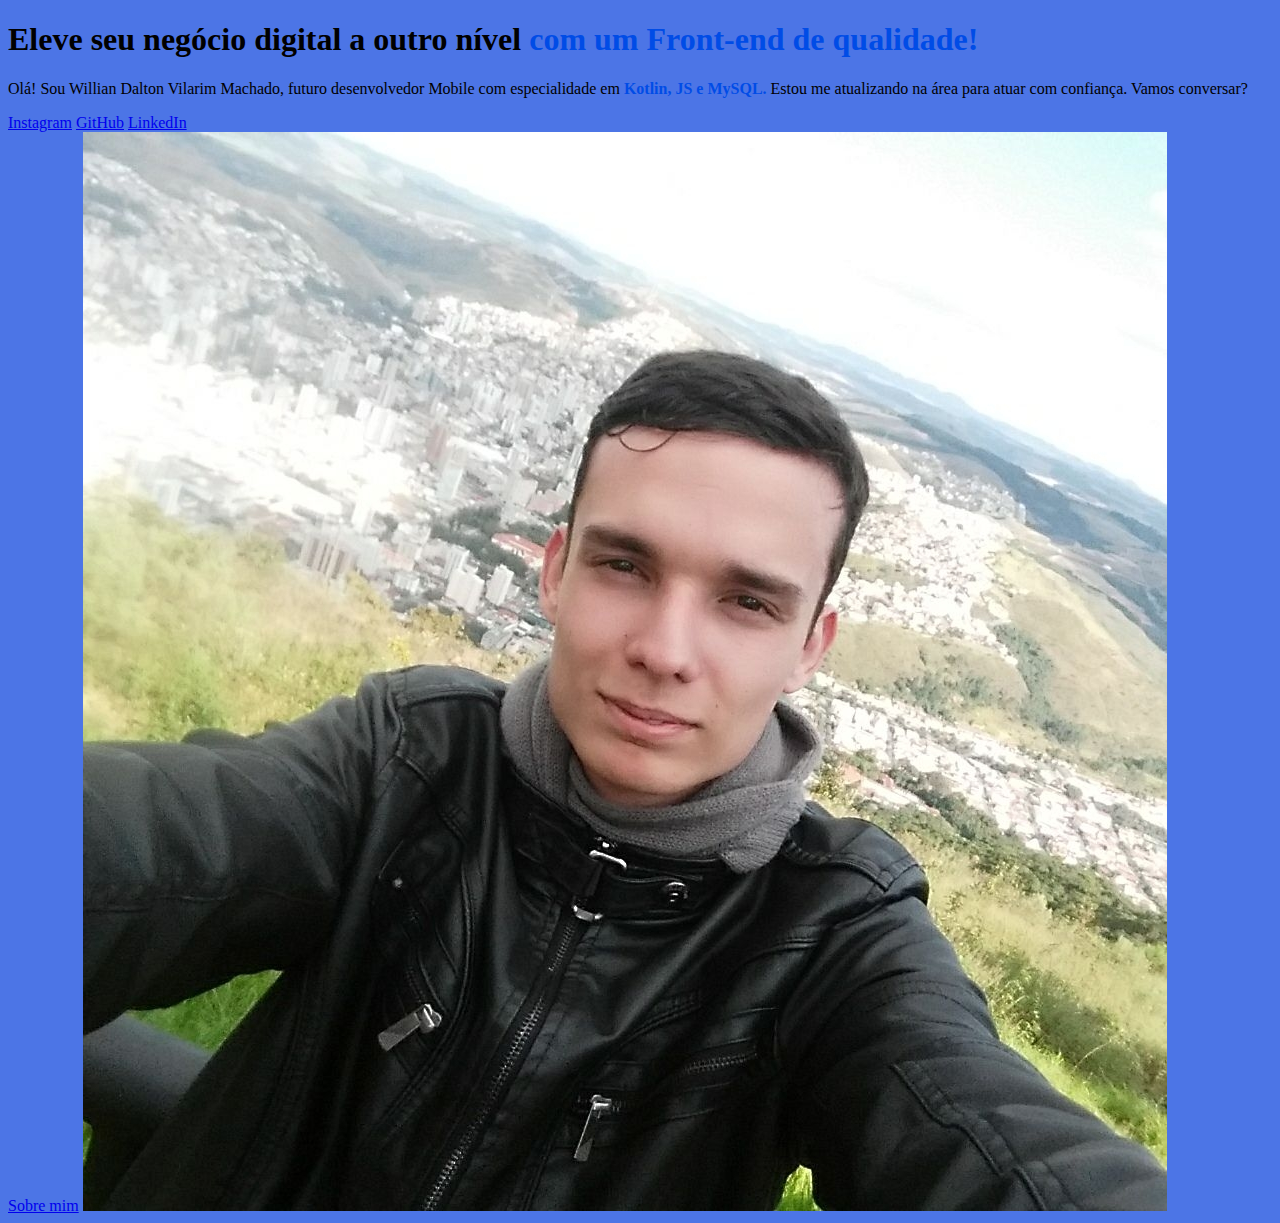
==== index.html @ 68ea47c3 "portifolio" ====
<!DOCTYPE html>
    <html lang="pt-br">
        <head>
            <meta charset="UTF-8">
            <meta http-equiv="X-UA-Compatible" content="IE=edge">
            <meta name="viewport" content="width=device-width, initial-scale=1.0">
            <title>Portfólio</title>
            <link rel="stylesheet" href="style.css">
        </head>
        <body>
            <header></header>
            <main>
                <h1>Eleve seu negócio digital a outro nível <strong>com um Front-end de qualidade!</strong></h1>
                <p>Olá! Sou Willian Dalton Vilarim Machado, futuro desenvolvedor Mobile com especialidade em <strong>Kotlin, JS e MySQL.</strong> Estou me atualizando na área para atuar com confiança. Vamos conversar?</p>  
                <a href="https://www.instagram.com/williandvm/">Instagram</a>
                <a href="https://github.com/williandvm">GitHub</a>
                <a href="https://www.linkedin.com/in/willian-machado-b3912a40/">LinkedIn</a><br>
                <a href="aboutme.html">Sobre mim</a>
                <img src="willian.jpg" alt="Criador da página Willian">
            </main>
            <footer></footer>
        </body>
    </html>
---- style.css ----
body{
    background-color: #4C75E6;
    color: black;
}

strong{
    color: #004CE6;
}
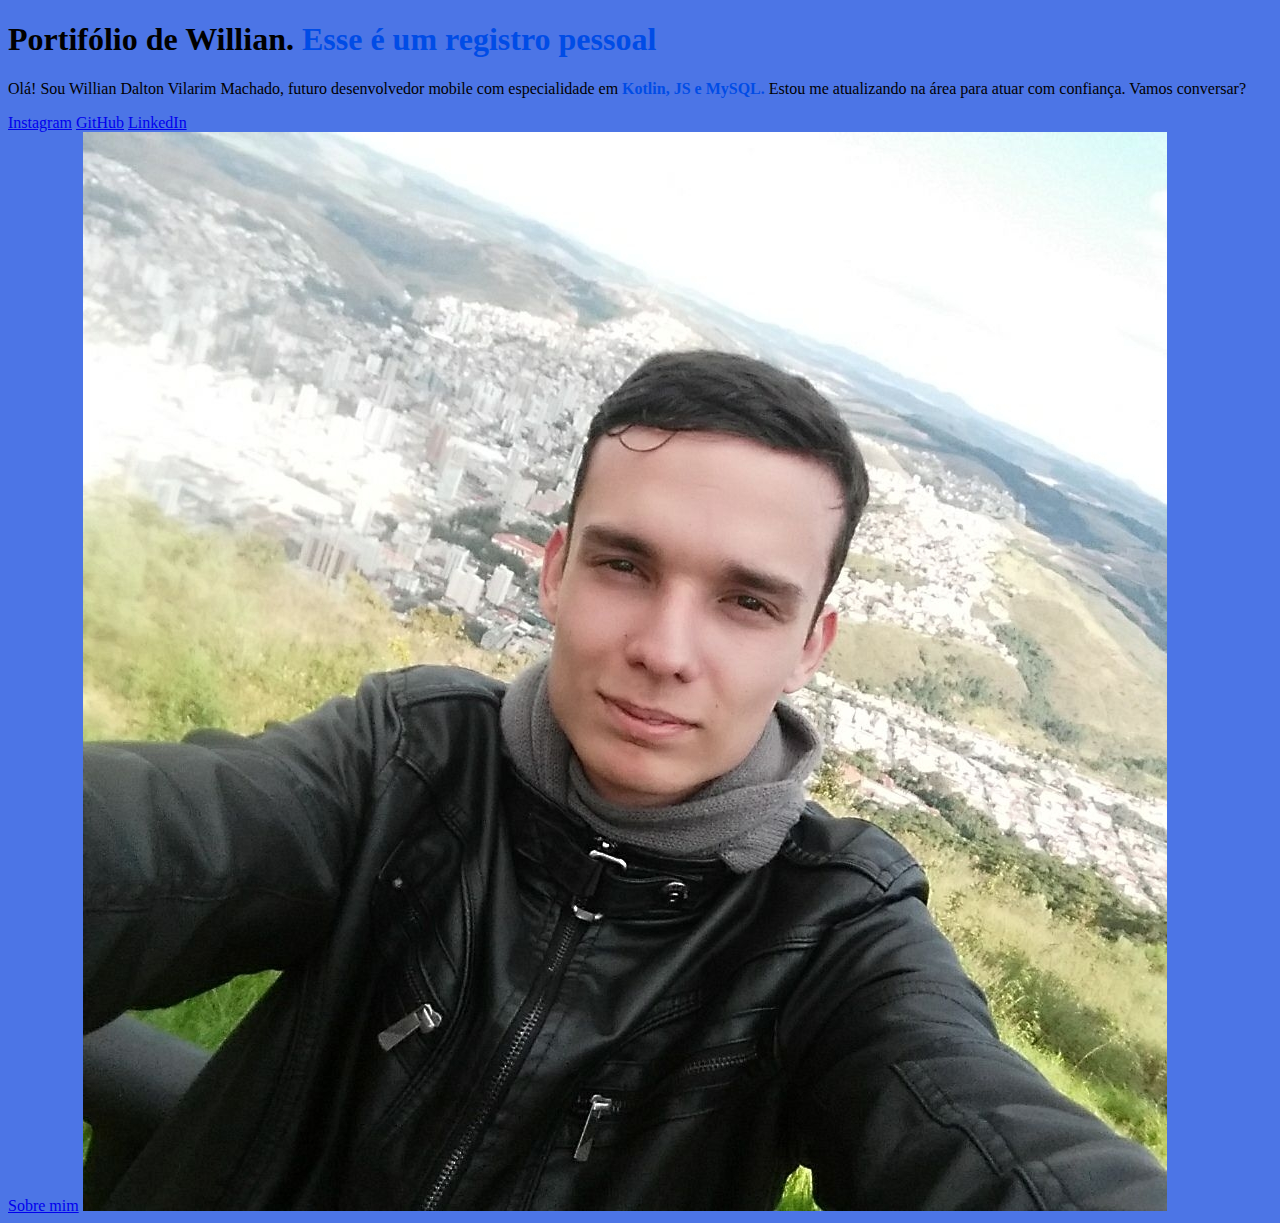
==== commit 1286236a: "alteração de título de mensagem" ====
--- a/index.html
+++ b/index.html
@@ -10,8 +10,8 @@
         <body>
             <header></header>
             <main>
-                <h1>Eleve seu negócio digital a outro nível <strong>com um Front-end de qualidade!</strong></h1>
-                <p>Olá! Sou Willian Dalton Vilarim Machado, futuro desenvolvedor Mobile com especialidade em <strong>Kotlin, JS e MySQL.</strong> Estou me atualizando na área para atuar com confiança. Vamos conversar?</p>  
+                <h1>Portifólio de Willian. <strong>Esse é um registro pessoal</strong></h1>
+                <p>Olá! Sou Willian Dalton Vilarim Machado, futuro desenvolvedor mobile com especialidade em <strong>Kotlin, JS e MySQL.</strong> Estou me atualizando na área para atuar com confiança. Vamos conversar?</p>  
                 <a href="https://www.instagram.com/williandvm/">Instagram</a>
                 <a href="https://github.com/williandvm">GitHub</a>
                 <a href="https://www.linkedin.com/in/willian-machado-b3912a40/">LinkedIn</a><br>
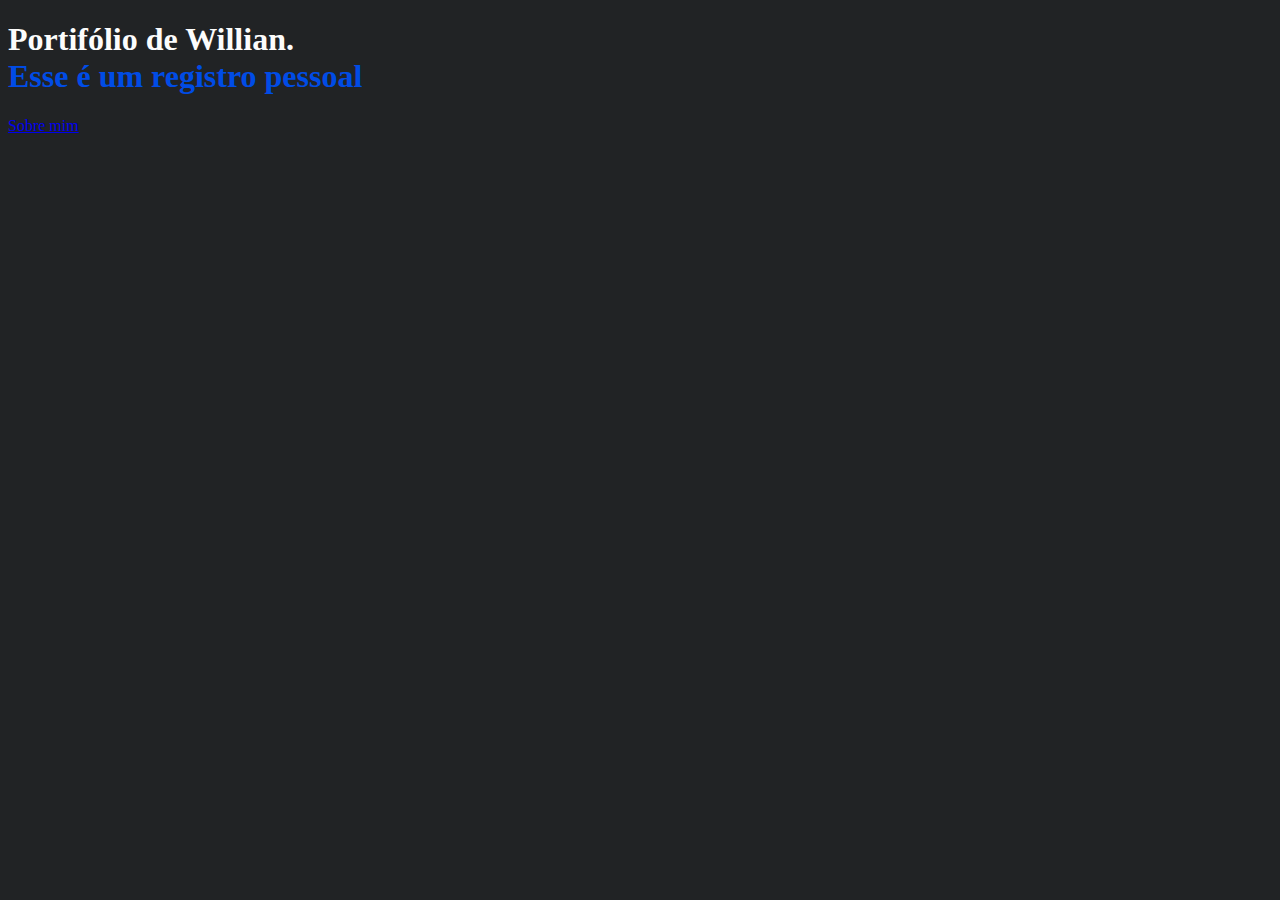
==== commit 33879680: "Atualização de páginas e estilos" ====
--- a/index.html
+++ b/index.html
@@ -10,13 +10,8 @@
         <body>
             <header></header>
             <main>
-                <h1>Portifólio de Willian. <strong>Esse é um registro pessoal</strong></h1>
-                <p>Olá! Sou Willian Dalton Vilarim Machado, futuro desenvolvedor mobile com especialidade em <strong>Kotlin, JS e MySQL.</strong> Estou me atualizando na área para atuar com confiança. Vamos conversar?</p>  
-                <a href="https://www.instagram.com/williandvm/">Instagram</a>
-                <a href="https://github.com/williandvm">GitHub</a>
-                <a href="https://www.linkedin.com/in/willian-machado-b3912a40/">LinkedIn</a><br>
+                <h1>Portifólio de Willian. <br><strong>Esse é um registro pessoal</strong></h1>
                 <a href="aboutme.html">Sobre mim</a>
-                <img src="willian.jpg" alt="Criador da página Willian">
             </main>
             <footer></footer>
         </body>
--- a/style.css
+++ b/style.css
@@ -1,6 +1,6 @@
 body{
-    background-color: #4C75E6;
-    color: black;
+    background-color: #212325;
+    color: rgb(252, 252, 252);
 }
 
 strong{
